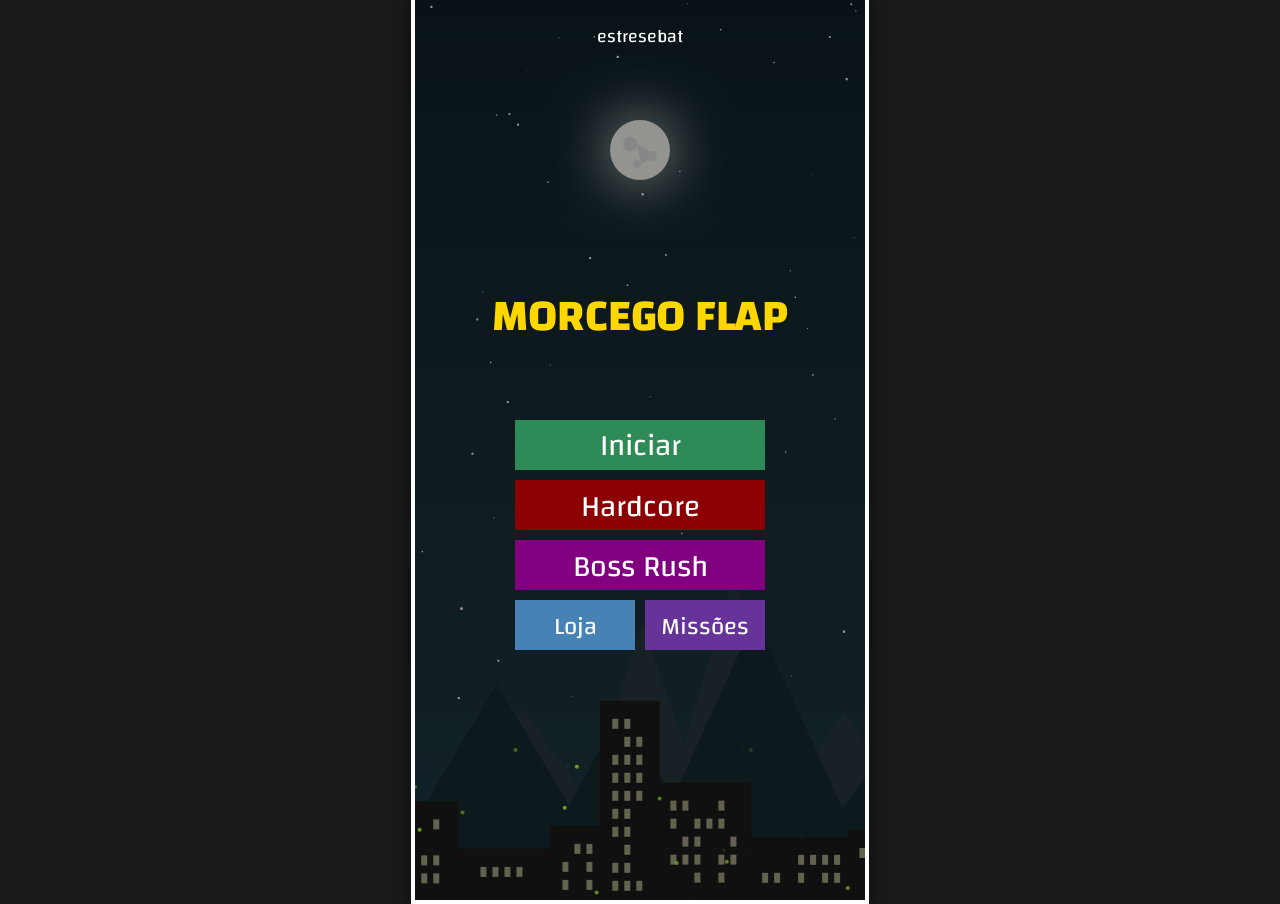
==== index.html @ 633dc478 "mudança de nome" ====
<!DOCTYPE html>
<html lang="pt-br">
<head>
    <meta charset="UTF-8">
    <meta name="viewport" content="width=device-width, initial-scale=1.0">
    <title>Morcego Flap - Tubo Móvel</title>
    <link rel="preconnect" href="https://fonts.googleapis.com">
    <link rel="preconnect" href="https://fonts.gstatic.com" crossorigin>
    <link href="https://fonts.googleapis.com/css2?family=Changa:wght@400;700&display=swap" rel="stylesheet">
    <link rel="stylesheet" href="style.css">
</head>
<body>

    <div id="instrucoes">estresebat </div>
    <canvas id="jogoCanvas" width="450" height="900"></canvas>

    <script type="module" src="main.js"></script>
</body>
</html>
---- style.css ----
body {
    margin: 0;
    padding: 0;
    display: flex;
    justify-content: center;
    align-items: center;
    height: 100vh;
    background-color: #1a1a1a;
    font-family: 'Changa', sans-serif;
    overflow: hidden;
}

canvas {
    border: 4px solid #fff;
    background-color: #70c5ce;
    box-shadow: 0 0 20px rgba(0,0,0,0.5);
}

#instrucoes {
    position: absolute;
    top: 20px;
    color: white;
    font-size: 18px;
    text-align: center;
    pointer-events: none;
}
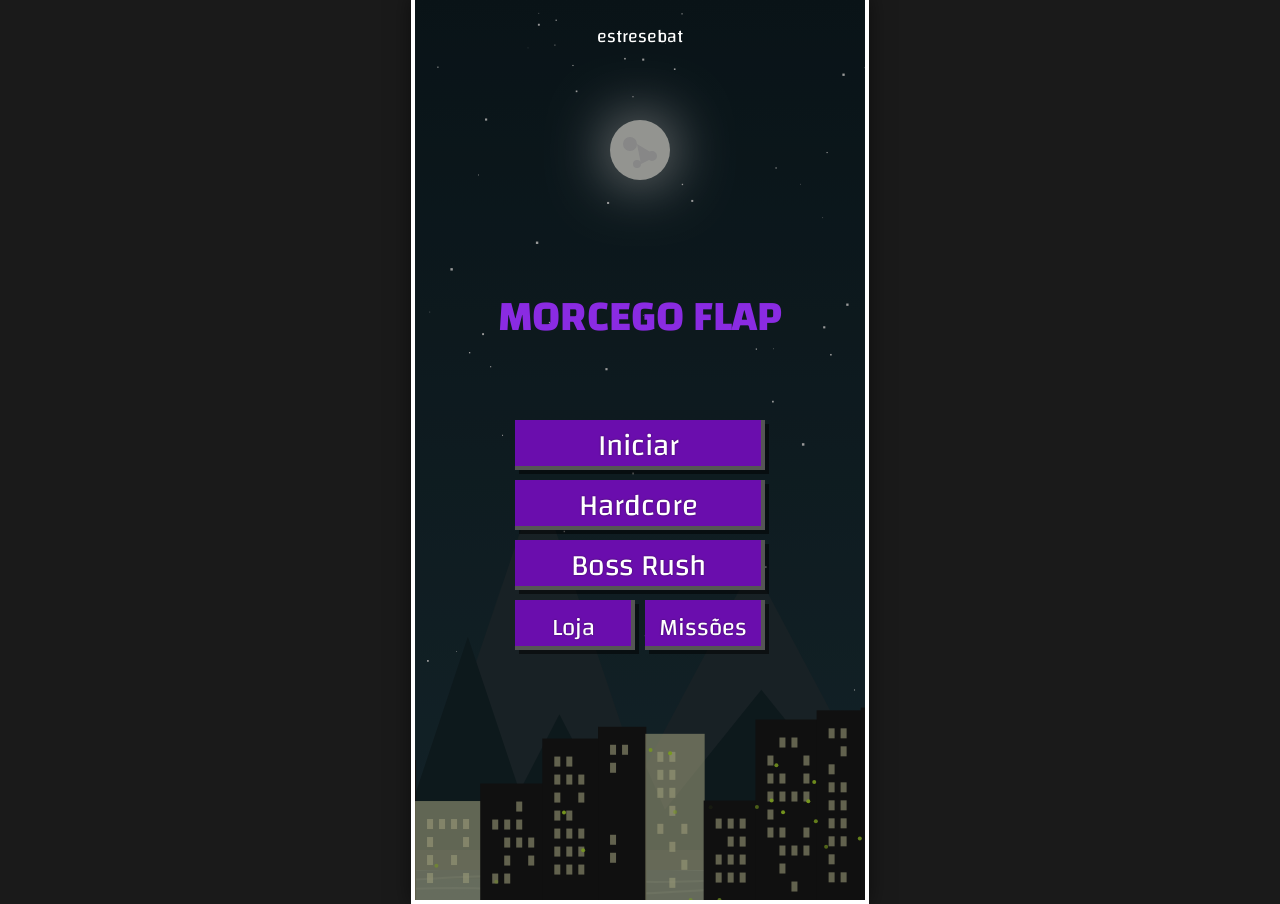
==== commit 0e43844b: "mundaça para o https" ====
--- a/index.html
+++ b/index.html
@@ -5,7 +5,7 @@
     <meta name="viewport" content="width=device-width, initial-scale=1.0">
     <title>Morcego Flap - Tubo Móvel</title>
     <link rel="preconnect" href="https://fonts.googleapis.com">
-    <link rel="preconnect" href="https://fonts.gstatic.com" crossorigin>
+    <link rel="preconnect" href="https://fonts.gstatic.com " crossorigin>
     <link href="https://fonts.googleapis.com/css2?family=Changa:wght@400;700&display=swap" rel="stylesheet">
     <link rel="stylesheet" href="style.css">
 </head>
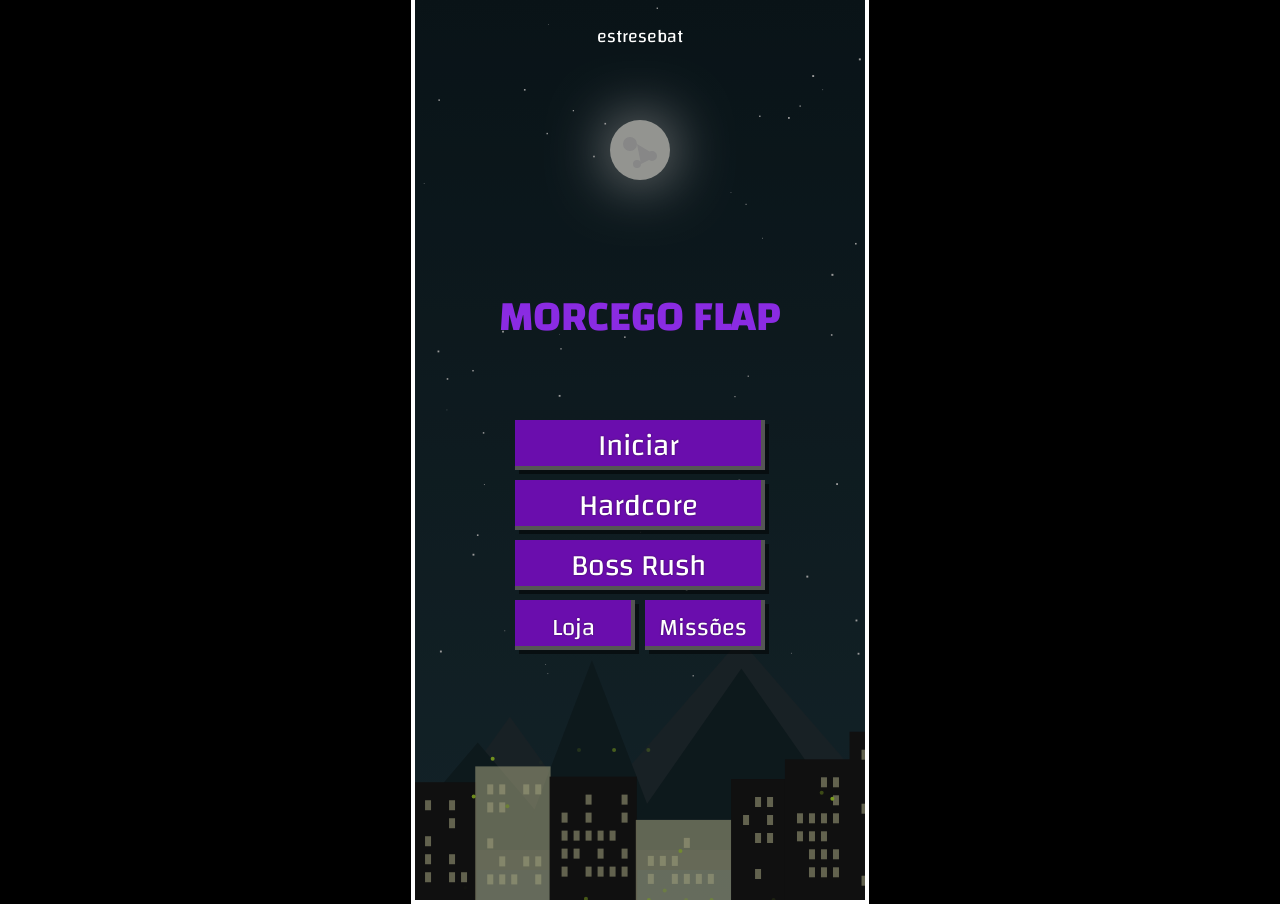
==== commit 89aabfdb: "boss upadade" ====
--- a/index.html
+++ b/index.html
@@ -16,4 +16,4 @@
 
     <script type="module" src="main.js"></script>
 </body>
-</html>+</html>
--- a/style.css
+++ b/style.css
@@ -5,7 +5,7 @@
     justify-content: center;
     align-items: center;
     height: 100vh;
-    background-color: #1a1a1a;
+    background-color: #000; /* Cor de fundo preto */
     font-family: 'Changa', sans-serif;
     overflow: hidden;
 }
@@ -23,4 +23,5 @@
     font-size: 18px;
     text-align: center;
     pointer-events: none;
-}+}
+
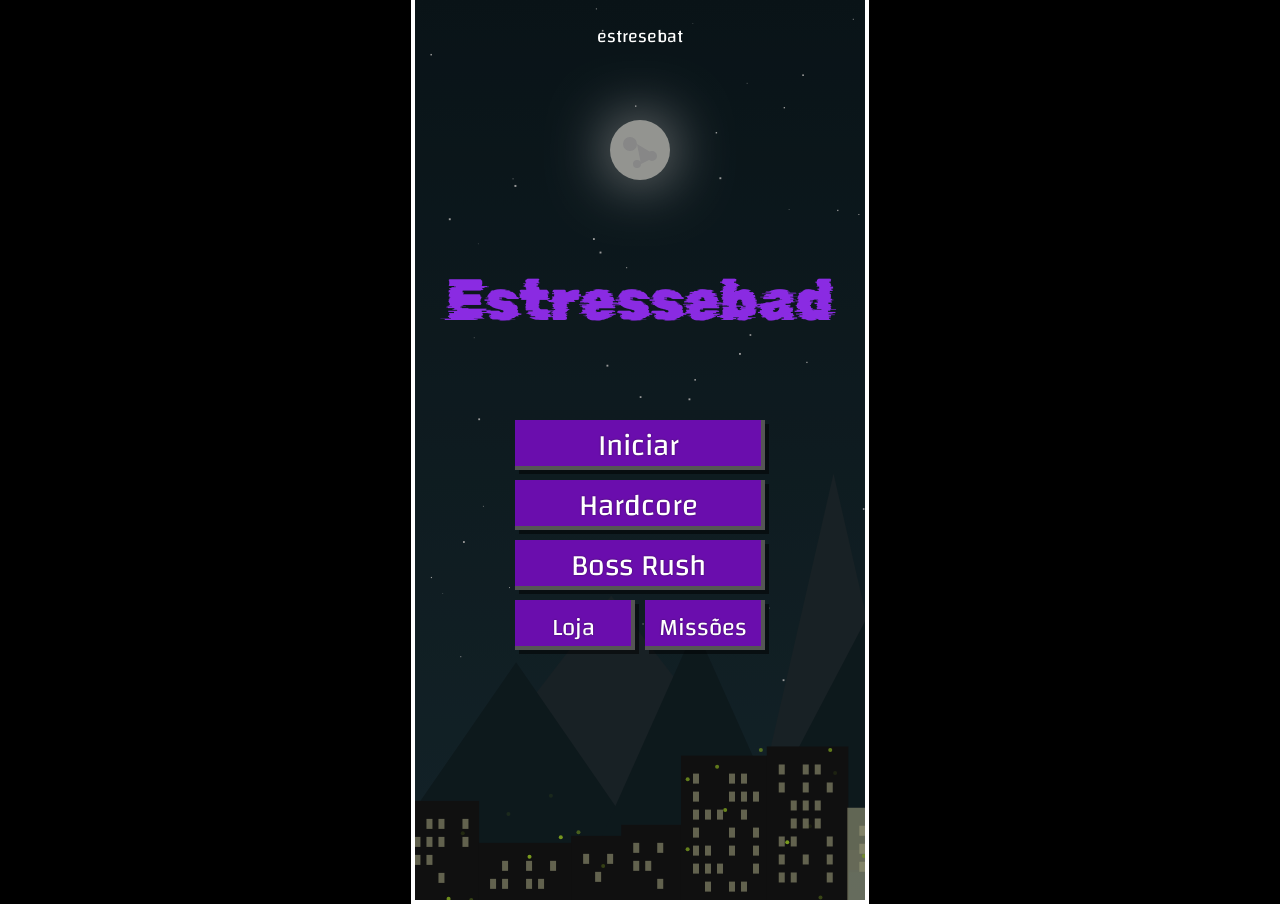
==== commit 9432e5dc: "updade menus" ====
--- a/index.html
+++ b/index.html
@@ -3,10 +3,11 @@
 <head>
     <meta charset="UTF-8">
     <meta name="viewport" content="width=device-width, initial-scale=1.0">
-    <title>Morcego Flap - Tubo Móvel</title>
+    <title>estressse bad</title>
     <link rel="preconnect" href="https://fonts.googleapis.com">
     <link rel="preconnect" href="https://fonts.gstatic.com " crossorigin>
     <link href="https://fonts.googleapis.com/css2?family=Changa:wght@400;700&display=swap" rel="stylesheet">
+    <link href="https://fonts.googleapis.com/css2?family=Dancing+Script:wght@400..700&family=Edu+NSW+ACT+Cursive:wght@400..700&family=M+PLUS+1+Code:wght@100..700&family=Rubik+Glitch&family=Rubik:ital,wght@0,300..900;1,300..900&display=swap" rel="stylesheet">
     <link rel="stylesheet" href="style.css">
 </head>
 <body>
@@ -16,4 +17,4 @@
 
     <script type="module" src="main.js"></script>
 </body>
-</html>
+</html>
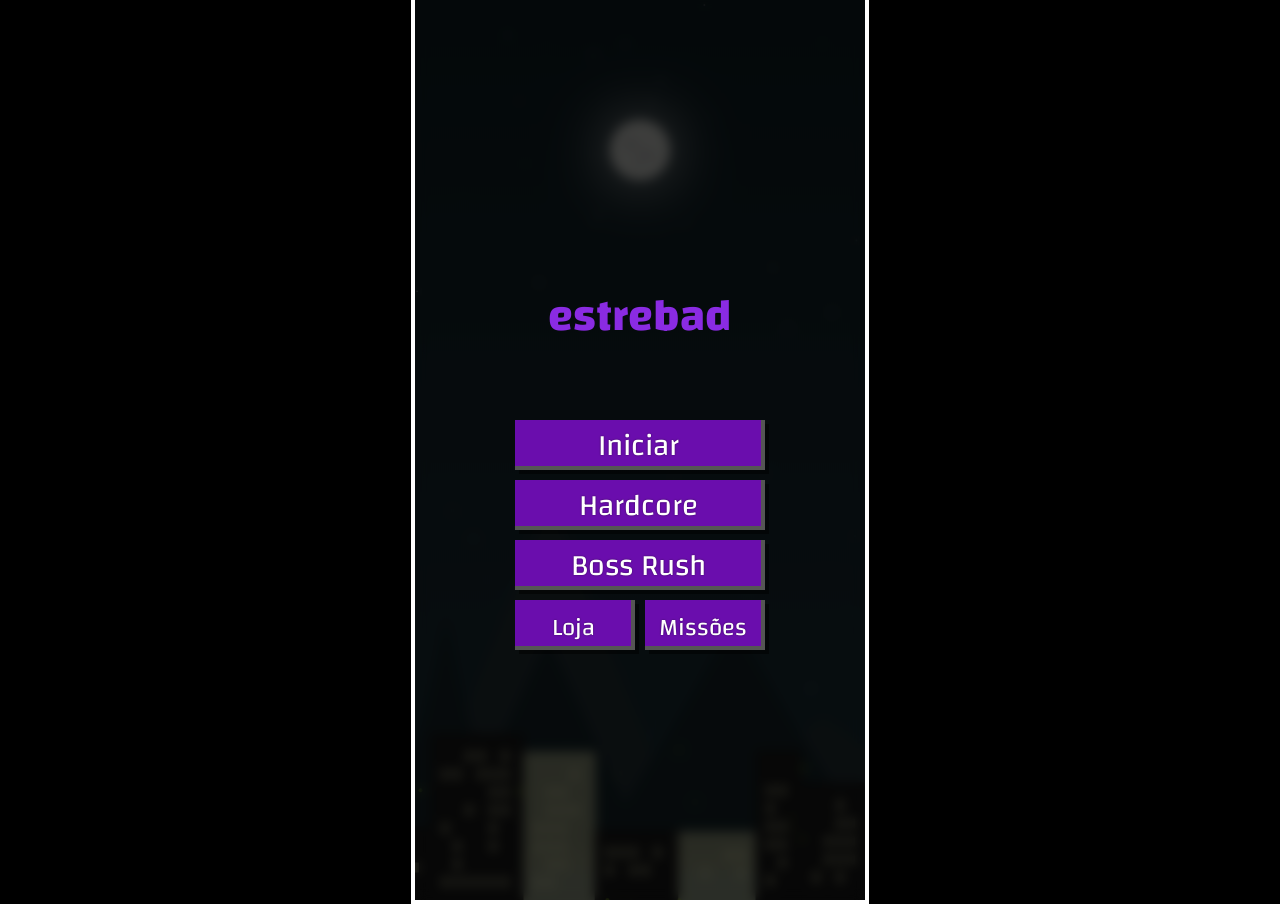
==== commit 3eca8b34: "mundecr" ====
--- a/index.html
+++ b/index.html
@@ -7,12 +7,17 @@
     <link rel="preconnect" href="https://fonts.googleapis.com">
     <link rel="preconnect" href="https://fonts.gstatic.com " crossorigin>
     <link href="https://fonts.googleapis.com/css2?family=Changa:wght@400;700&display=swap" rel="stylesheet">
-    <link href="https://fonts.googleapis.com/css2?family=Dancing+Script:wght@400..700&family=Edu+NSW+ACT+Cursive:wght@400..700&family=M+PLUS+1+Code:wght@100..700&family=Rubik+Glitch&family=Rubik:ital,wght@0,300..900;1,300..900&display=swap" rel="stylesheet">
+    <link href="https://fonts.googleapis.com/css2?family=Dancing+Script:wght@400..700&family=Edu+NSW+ACT+Cursive:wght@400..700&family=M+PLUS+1+Code:wght@100..700&family=Play:wght@400;700&family=Rubik+Glitch&family=Rubik:ital,wght@0,300..900;1,300..900&display=swap" rel="stylesheet">
     <link rel="stylesheet" href="style.css">
+    <style>
+        body {
+            font-family: 'Changa', sans-serif;
+        }
+    </style>
 </head>
 <body>
 
-    <div id="instrucoes">estresebat </div>
+    <div id="instrucoes"> </div>
     <canvas id="jogoCanvas" width="450" height="900"></canvas>
 
     <script type="module" src="main.js"></script>
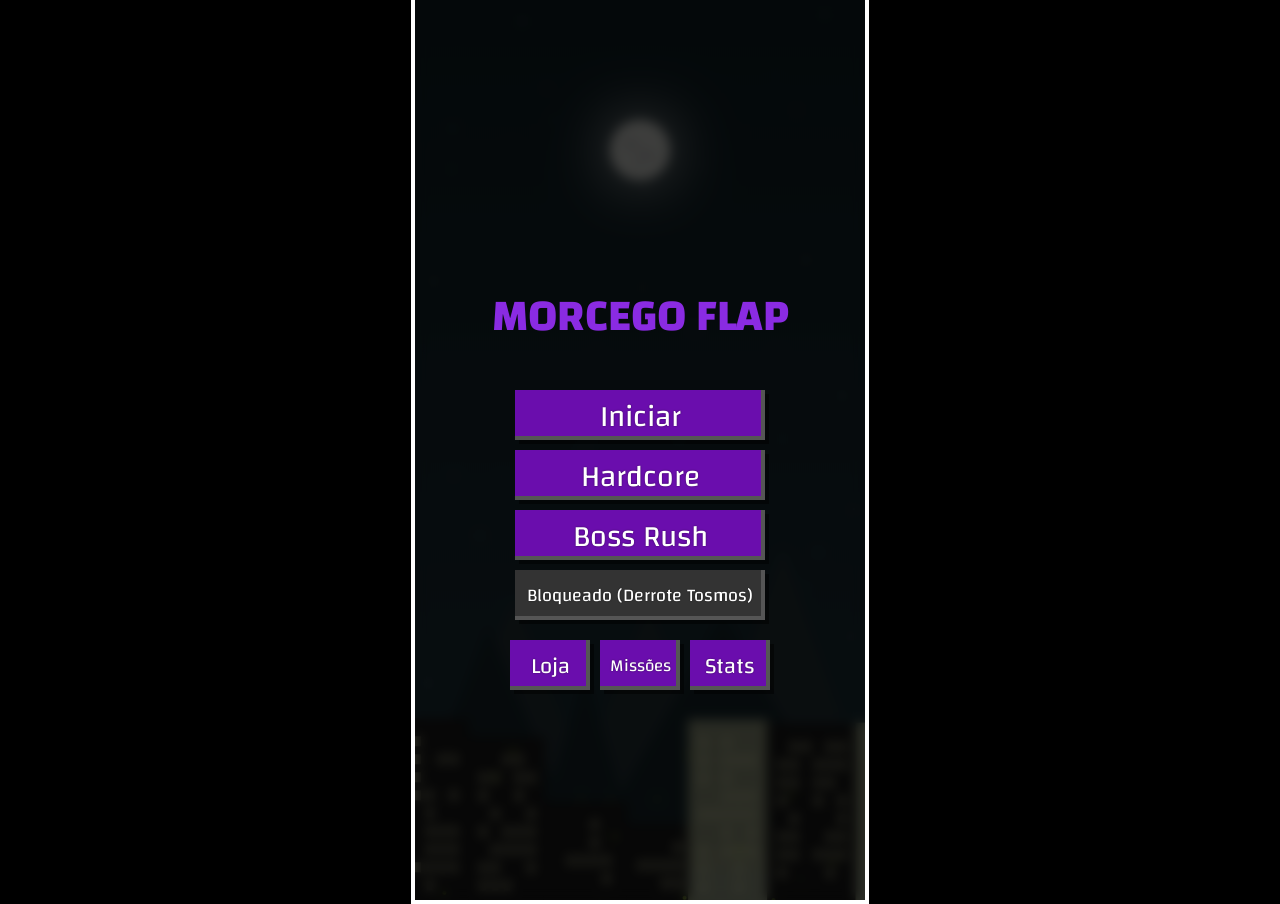
==== commit ed4365a8: "Enhance mobile support with responsive UI scaling and touch detection - Implemented touch UI detecti" ====
--- a/index.html
+++ b/index.html
@@ -2,7 +2,8 @@
 <html lang="pt-br">
 <head>
     <meta charset="UTF-8">
-    <meta name="viewport" content="width=device-width, initial-scale=1.0">
+    <meta name="viewport" content="width=device-width, initial-scale=1.0, maximum-scale=1.0, user-scalable=no, viewport-fit=cover">
+    <meta name="theme-color" content="#000000">
     <title>estressse bad</title>
     <link rel="preconnect" href="https://fonts.googleapis.com">
     <link rel="preconnect" href="https://fonts.gstatic.com " crossorigin>
--- a/style.css
+++ b/style.css
@@ -5,15 +5,23 @@
     justify-content: center;
     align-items: center;
     height: 100vh;
+    height: 100dvh;
     background-color: #000; /* Cor de fundo preto */
     font-family: 'Changa', sans-serif;
     overflow: hidden;
+    overscroll-behavior: none;
+    -webkit-tap-highlight-color: transparent;
 }
 
 canvas {
+    width: 450px;
+    height: 900px;
     border: 4px solid #fff;
     background-color: #70c5ce;
     box-shadow: 0 0 20px rgba(0,0,0,0.5);
+    touch-action: none;
+    -webkit-user-select: none;
+    user-select: none;
 }
 
 #instrucoes {
@@ -25,3 +33,16 @@
     pointer-events: none;
 }
 
+/* ===== Celular / tela de toque =====
+   O canvas ocupa toda a tela mantendo a proporção 450x900 (sem cortes),
+   sem bordas e sem permitir rolar/zoom na página. */
+@media (pointer: coarse), (max-width: 520px) {
+    canvas {
+        width: min(100vw, calc(100vh / 2), 450px);
+        width: min(100vw, calc(100dvh / 2), 450px);
+        height: min(200vw, 100vh, 900px);
+        height: min(200vw, 100dvh, 900px);
+        border: none;
+        box-shadow: none;
+    }
+}
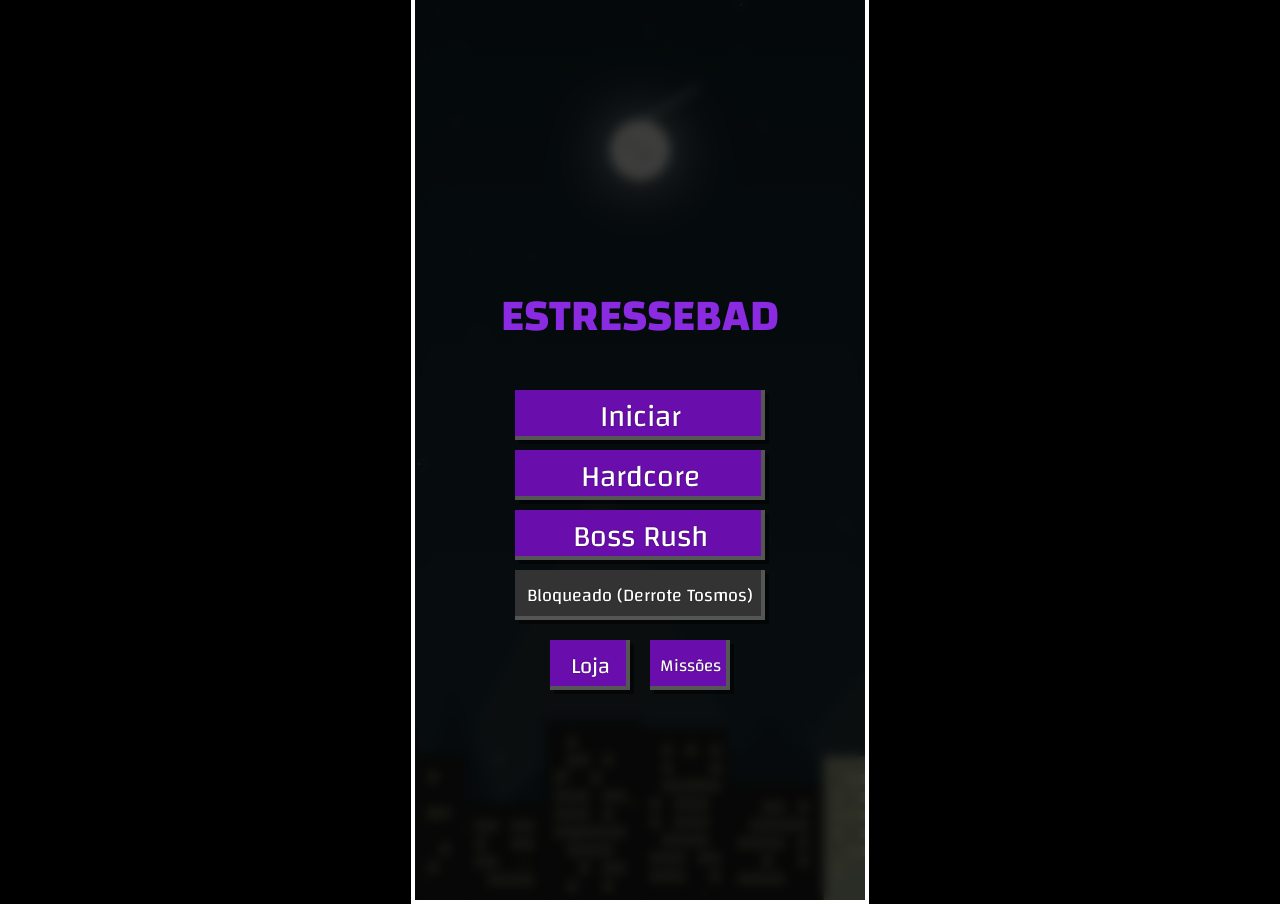
==== commit 0abfd725: "Refactor game structure by removing stats functionality and updating UI elements" ====
--- a/index.html
+++ b/index.html
@@ -4,7 +4,7 @@
     <meta charset="UTF-8">
     <meta name="viewport" content="width=device-width, initial-scale=1.0, maximum-scale=1.0, user-scalable=no, viewport-fit=cover">
     <meta name="theme-color" content="#000000">
-    <title>estressse bad</title>
+    <title>estressebad</title>
     <link rel="preconnect" href="https://fonts.googleapis.com">
     <link rel="preconnect" href="https://fonts.gstatic.com " crossorigin>
     <link href="https://fonts.googleapis.com/css2?family=Changa:wght@400;700&display=swap" rel="stylesheet">
@@ -18,7 +18,6 @@
 </head>
 <body>
 
-    <div id="instrucoes"> </div>
     <canvas id="jogoCanvas" width="450" height="900"></canvas>
 
     <script type="module" src="main.js"></script>
--- a/style.css
+++ b/style.css
@@ -24,15 +24,6 @@
     user-select: none;
 }
 
-#instrucoes {
-    position: absolute;
-    top: 20px;
-    color: white;
-    font-size: 18px;
-    text-align: center;
-    pointer-events: none;
-}
-
 /* ===== Celular / tela de toque =====
    O canvas ocupa toda a tela mantendo a proporção 450x900 (sem cortes),
    sem bordas e sem permitir rolar/zoom na página. */
